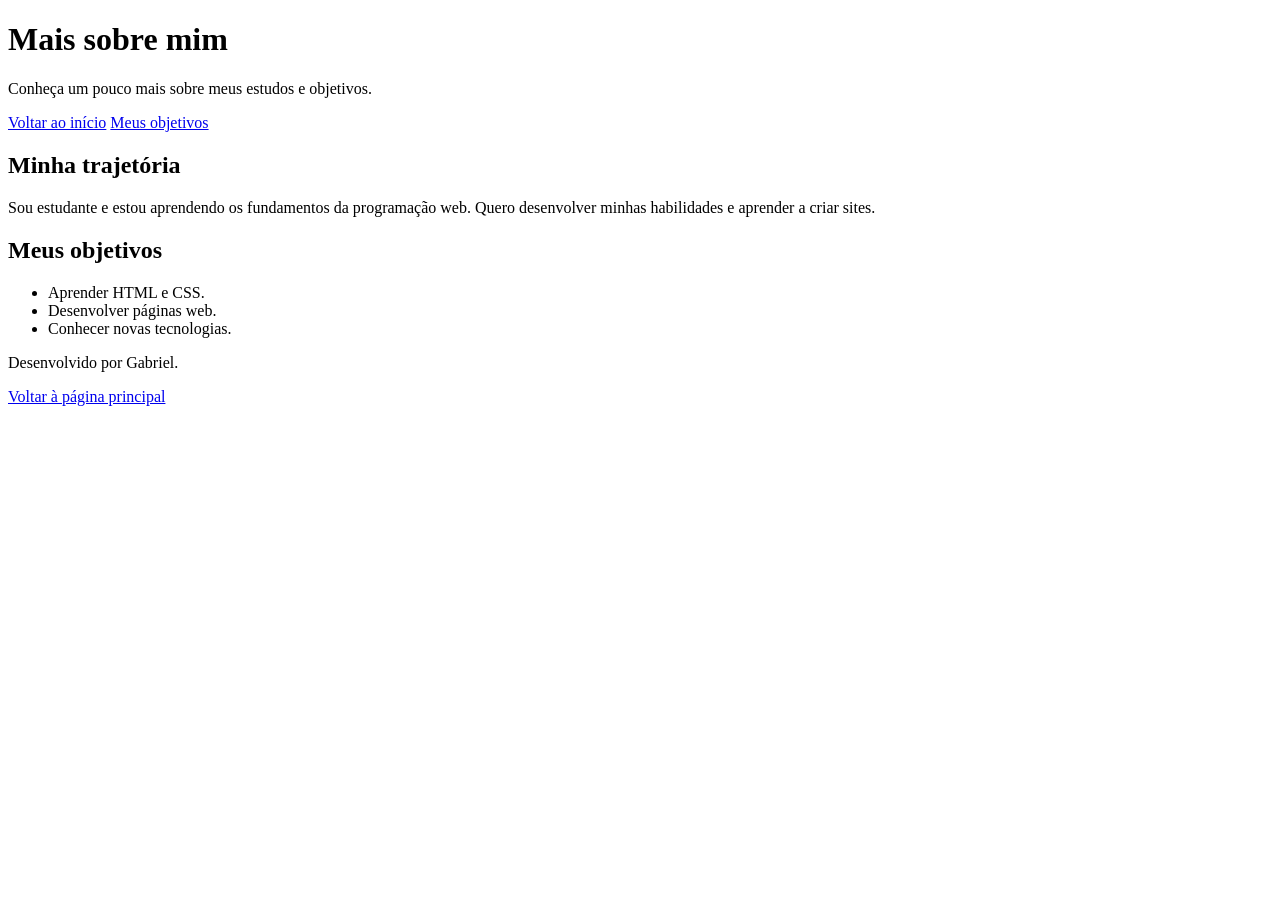
==== sobre.html @ 5eda372f "Add files via upload" ====
<!DOCTYPE html>
<html lang="pt-BR">
<head>
    <meta charset="UTF-8">
    <meta name="viewport" content="width=device-width, initial-scale=1.0">
    <title>Sobre Mim</title>
</head>
<body>

    <header>
        <h1>Mais sobre mim</h1>
        <p>Conheça um pouco mais sobre meus estudos e objetivos.</p>
    </header>

    <nav>
        <a href="index.html">Voltar ao início</a>
        <a href="#objetivos">Meus objetivos</a>
    </nav>

    <main>
        <section>
            <h2>Minha trajetória</h2>

            <p>
                Sou estudante e estou aprendendo os fundamentos
                da programação web. Quero desenvolver minhas
                habilidades e aprender a criar sites.
            </p>
        </section>

        <section id="objetivos">
            <h2>Meus objetivos</h2>

            <ul>
                <li>Aprender HTML e CSS.</li>
                <li>Desenvolver páginas web.</li>
                <li>Conhecer novas tecnologias.</li>
            </ul>
        </section>
    </main>

    <footer>
        <p>Desenvolvido por Gabriel.</p>
        <a href="index.html">Voltar à página principal</a>
    </footer>

</body>
</html>
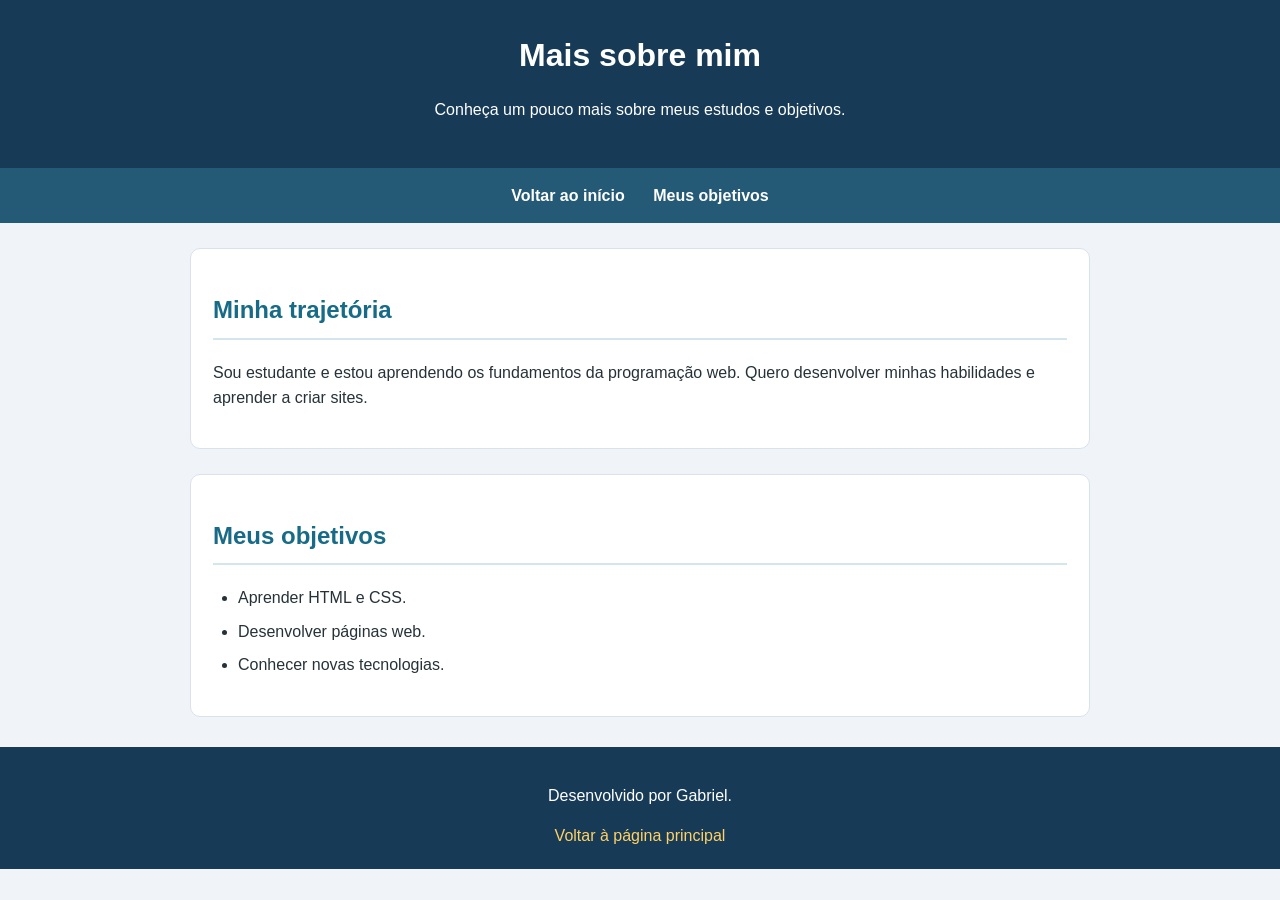
==== commit c854cc36: "Add files via upload Adiciona estilo CSS à página pessoal" ====
--- a/sobre.html
+++ b/sobre.html
@@ -1,6 +1,7 @@
 <!DOCTYPE html>
 <html lang="pt-BR">
 <head>
+    <link rel="stylesheet" href="style.css">
     <meta charset="UTF-8">
     <meta name="viewport" content="width=device-width, initial-scale=1.0">
     <title>Sobre Mim</title>
--- a/style.css
+++ b/style.css
@@ -0,0 +1,198 @@
+/* Configurações gerais da página */
+* {
+    box-sizing: border-box;
+}
+
+body {
+    margin: 0;
+    padding: 0;
+    font-family: Arial, sans-serif;
+    font-size: 16px;
+    line-height: 1.6;
+    color: #263238;
+    background-color: #f0f4f8;
+}
+
+/* Cabeçalho */
+header {
+    background-color: #173b57;
+    color: white;
+    text-align: center;
+    padding: 30px 20px;
+}
+
+h1 {
+    font-size: 32px;
+    color: white;
+    margin: 0 0 10px;
+}
+
+h2 {
+    color: #176b87;
+    font-size: 24px;
+    border-bottom: 2px solid #d5e5ed;
+    padding-bottom: 8px;
+}
+
+/* Navegação */
+nav {
+    background-color: #245a75;
+    padding: 15px;
+    text-align: center;
+}
+
+nav a {
+    color: white;
+    text-decoration: none;
+    margin: 0 12px;
+    font-weight: bold;
+}
+
+nav a:hover {
+    color: #ffd166;
+    text-decoration: underline;
+}
+
+/* Conteúdo principal */
+main {
+    width: 90%;
+    max-width: 900px;
+    margin: 25px auto;
+}
+
+section {
+    background-color: white;
+    border: 1px solid #d9e2ec;
+    border-radius: 10px;
+    padding: 22px;
+    margin-bottom: 25px;
+}
+
+p {
+    margin-bottom: 15px;
+}
+
+/* Seletor de classe */
+.destaque {
+    color: #176b87;
+    font-weight: bold;
+}
+
+/* Listas */
+ul {
+    padding-left: 25px;
+}
+
+li {
+    margin-bottom: 8px;
+}
+
+/* Imagem pessoal */
+img {
+    display: block;
+    width: 200px;
+    height: 200px;
+    object-fit: cover;
+    border: 3px solid #176b87;
+    border-radius: 50%;
+    margin: 20px auto;
+}
+
+/* Formulário */
+form {
+    margin-top: 20px;
+}
+
+fieldset {
+    border: 1px solid #a9c6d5;
+    border-radius: 8px;
+    padding: 20px;
+    background-color: #f7fafc;
+}
+
+legend {
+    color: #173b57;
+    font-weight: bold;
+    padding: 0 8px;
+}
+
+label {
+    display: inline-block;
+    margin-bottom: 5px;
+    font-weight: bold;
+}
+
+input,
+textarea {
+    width: 100%;
+    padding: 10px;
+    margin-top: 5px;
+    border: 1px solid #aab7c4;
+    border-radius: 5px;
+    font-family: Arial, sans-serif;
+    font-size: 16px;
+}
+
+textarea {
+    resize: vertical;
+}
+
+input:focus,
+textarea:focus {
+    outline: 2px solid #7bbbd1;
+    border-color: #176b87;
+}
+
+button {
+    padding: 10px 20px;
+    margin: 10px 8px 0 0;
+    border: none;
+    border-radius: 5px;
+    background-color: #176b87;
+    color: white;
+    font-size: 15px;
+    cursor: pointer;
+}
+
+button:hover {
+    background-color: #10465b;
+}
+
+/* Rodapé */
+footer {
+    background-color: #173b57;
+    color: white;
+    text-align: center;
+    padding: 20px;
+    margin-top: 30px;
+}
+
+footer a {
+    color: #ffd166;
+    text-decoration: none;
+}
+
+footer a:hover {
+    color: white;
+    text-decoration: underline;
+}
+
+/* Ajustes para telas menores */
+@media (max-width: 600px) {
+    h1 {
+        font-size: 26px;
+    }
+
+    main {
+        width: 94%;
+    }
+
+    nav a {
+        display: inline-block;
+        margin: 5px;
+    }
+
+    section {
+        padding: 15px;
+    }
+}
